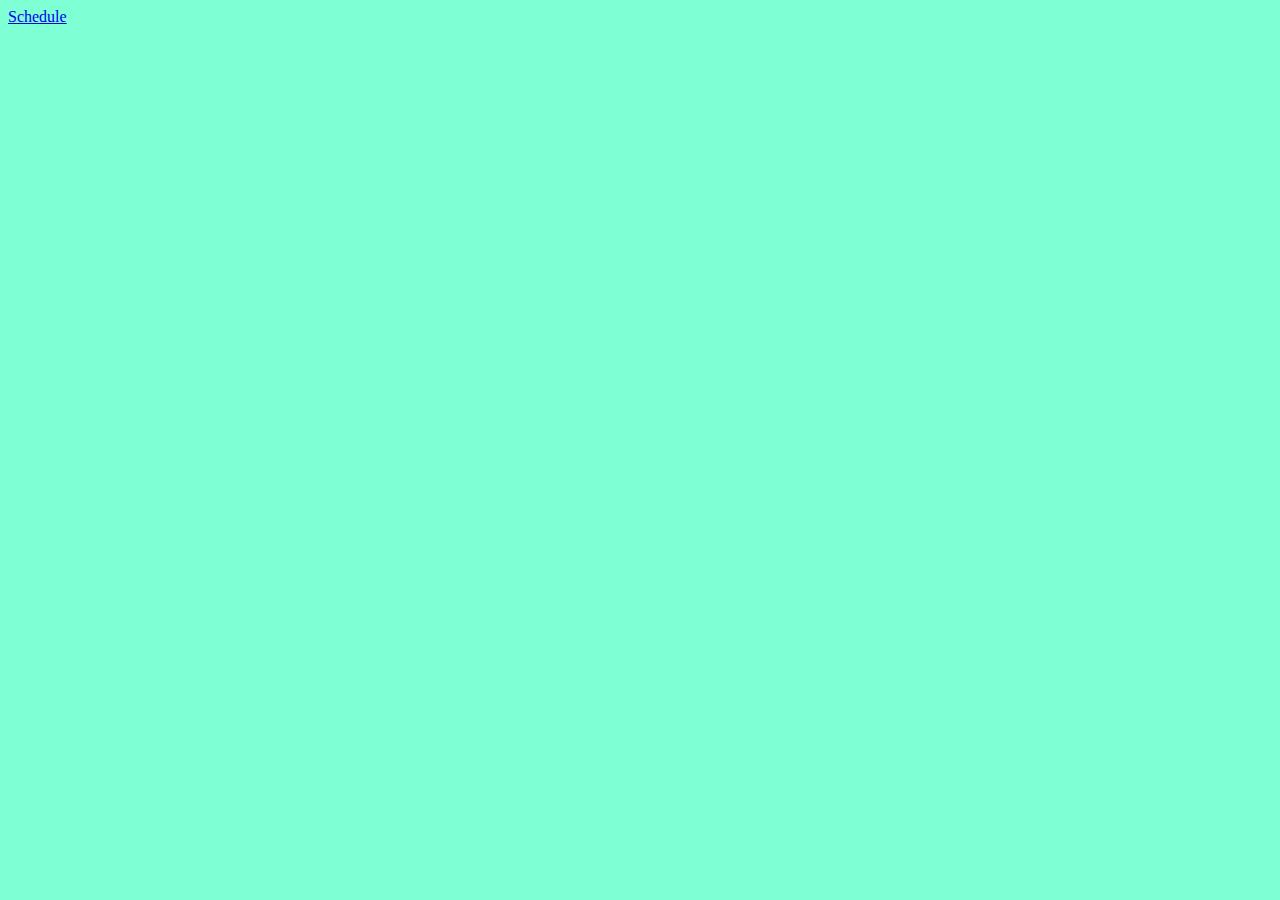
==== index.html @ 72096294 "HTML Formatin" ====
<!DOCTYPE html>
<html lang="en">
<head>
    <meta charset="UTF-8">
    <meta http-equiv="X-UA-Compatible" content="IE=edge">
    <meta name="viewport" content="width=device-width, initial-scale=1.0">
    <link rel="stylesheet" href="./css/stylesheet.css">
    <title>Document</title>
</head>
<body>
  
   <a href="schedule.html"> Schedule </a> 

</body>
</html>
---- css/stylesheet.css ----
body{background-color: aquamarine;}
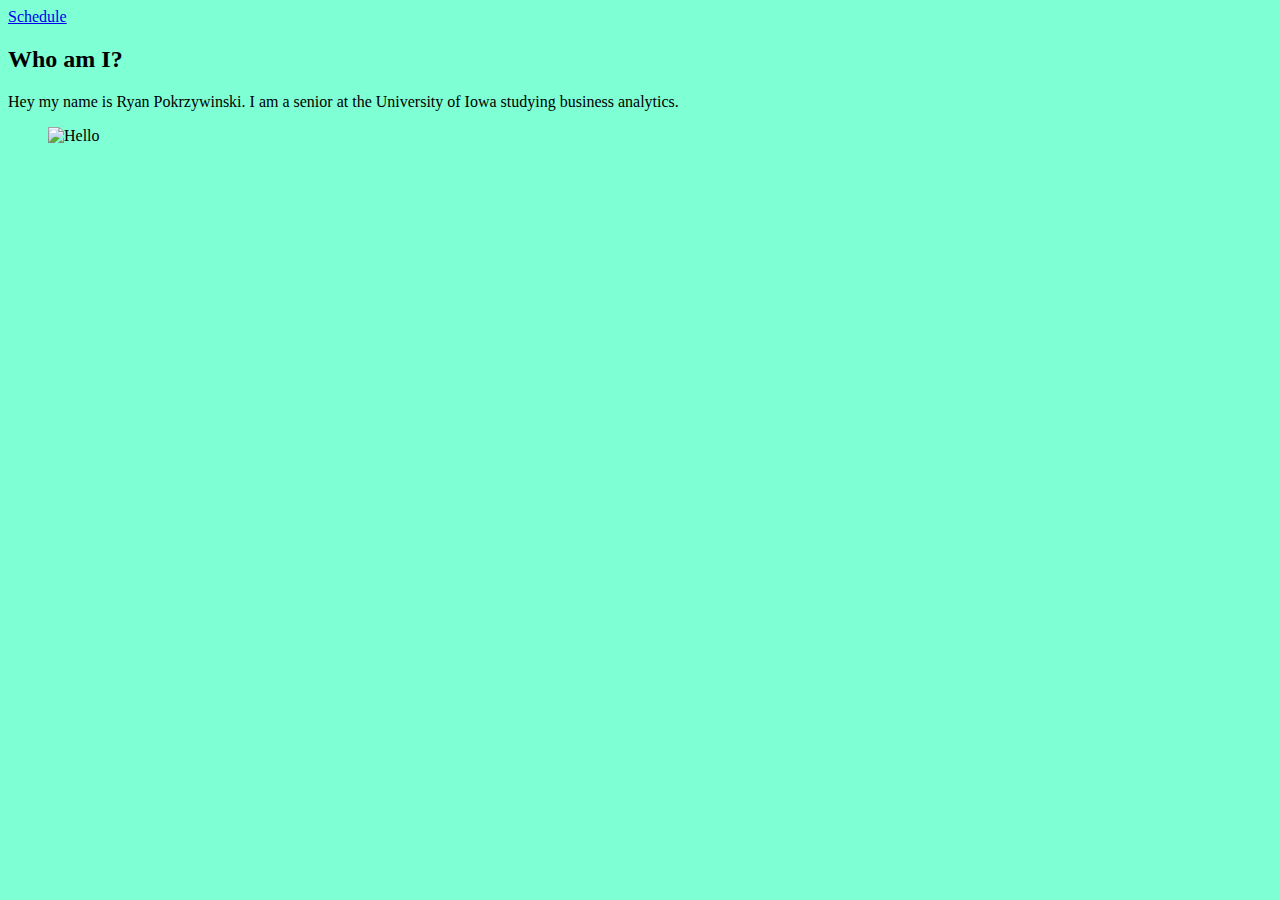
==== commit 470d76ce: "First Photo" ====
--- a/index.html
+++ b/index.html
@@ -5,11 +5,19 @@
     <meta http-equiv="X-UA-Compatible" content="IE=edge">
     <meta name="viewport" content="width=device-width, initial-scale=1.0">
     <link rel="stylesheet" href="./css/stylesheet.css">
-    <title>Document</title>
+    <title>Ryan Max Pokrzywinski</title>
 </head>
 <body>
-  
-   <a href="schedule.html"> Schedule </a> 
-
+    <a href="schedule.html"> Schedule </a> 
+    <section>
+        <article>
+            <h2>Who am I?</h3>
+            <p> Hey my name is Ryan Pokrzywinski. I am a senior at the University of Iowa studying business analytics.</p>
+            <figure>
+                <img src="./Photos/Main_Photo.jpg" alt="Hello" style="width:400px;height:460px;">
+            </figure>
+        </article>
+    </section>
+    
 </body>
 </html>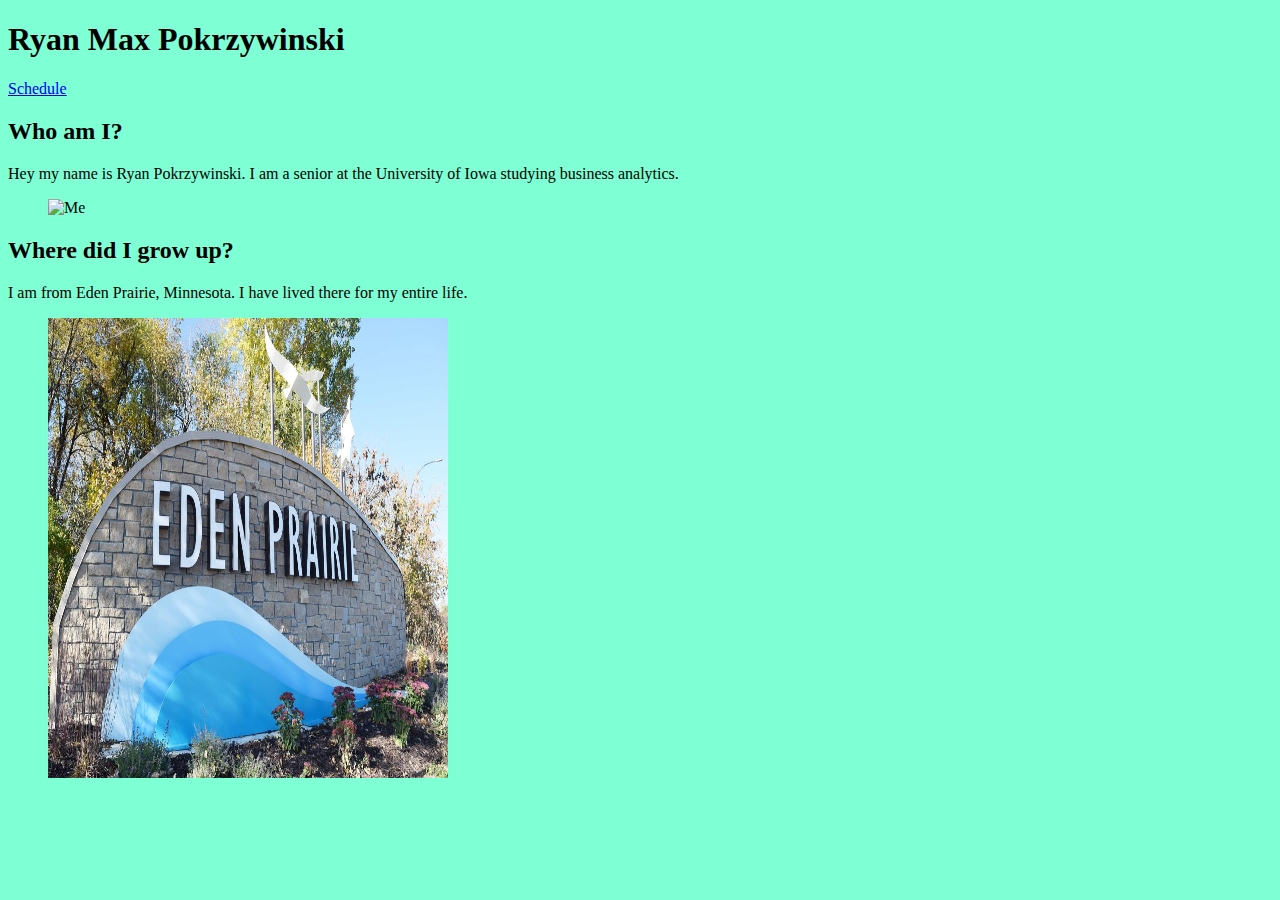
==== commit 9022190b: "Photos added" ====
--- a/index.html
+++ b/index.html
@@ -8,16 +8,28 @@
     <title>Ryan Max Pokrzywinski</title>
 </head>
 <body>
+    <h1>Ryan Max Pokrzywinski</h1>
+
     <a href="schedule.html"> Schedule </a> 
     <section>
         <article>
             <h2>Who am I?</h3>
             <p> Hey my name is Ryan Pokrzywinski. I am a senior at the University of Iowa studying business analytics.</p>
             <figure>
-                <img src="./Photos/Main_Photo.jpg" alt="Hello" style="width:400px;height:460px;">
+                <img src="./Photos/Main_Photo.jpg" alt="Me" style="width:400px;height:460px;">
             </figure>
         </article>
     </section>
+
+    <Section>
+        <article>
+            <h2>Where did I grow up?</h2>
+            <p> I am from Eden Prairie, Minnesota. I have lived there for my entire life.</p>
+            <figure>
+                <img src="./Photos/Eden_Prairie.jpg" alt="Eden_Prairie" style="width:400px;height:460px;">
+            </figure>
+        </article>
+    </Section>
     
 </body>
 </html>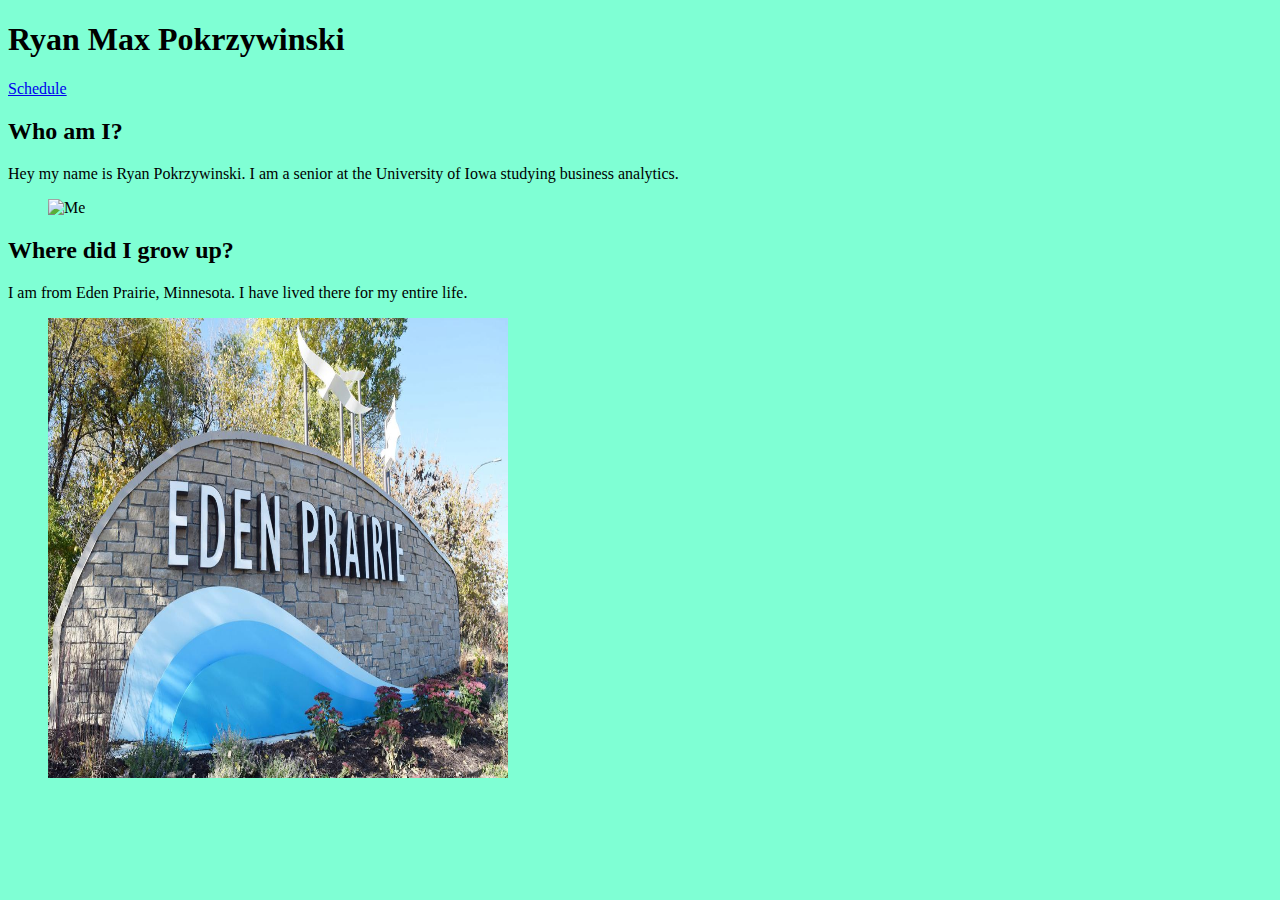
==== commit 11f9ee94: "Update index.html" ====
--- a/index.html
+++ b/index.html
@@ -26,7 +26,7 @@
             <h2>Where did I grow up?</h2>
             <p> I am from Eden Prairie, Minnesota. I have lived there for my entire life.</p>
             <figure>
-                <img src="./Photos/Eden_Prairie.jpg" alt="Eden_Prairie" style="width:400px;height:460px;">
+                <img src="./Photos/Eden_Prairie.jpg" alt="Eden_Prairie" style="width:460px;height:460px;">
             </figure>
         </article>
     </Section>
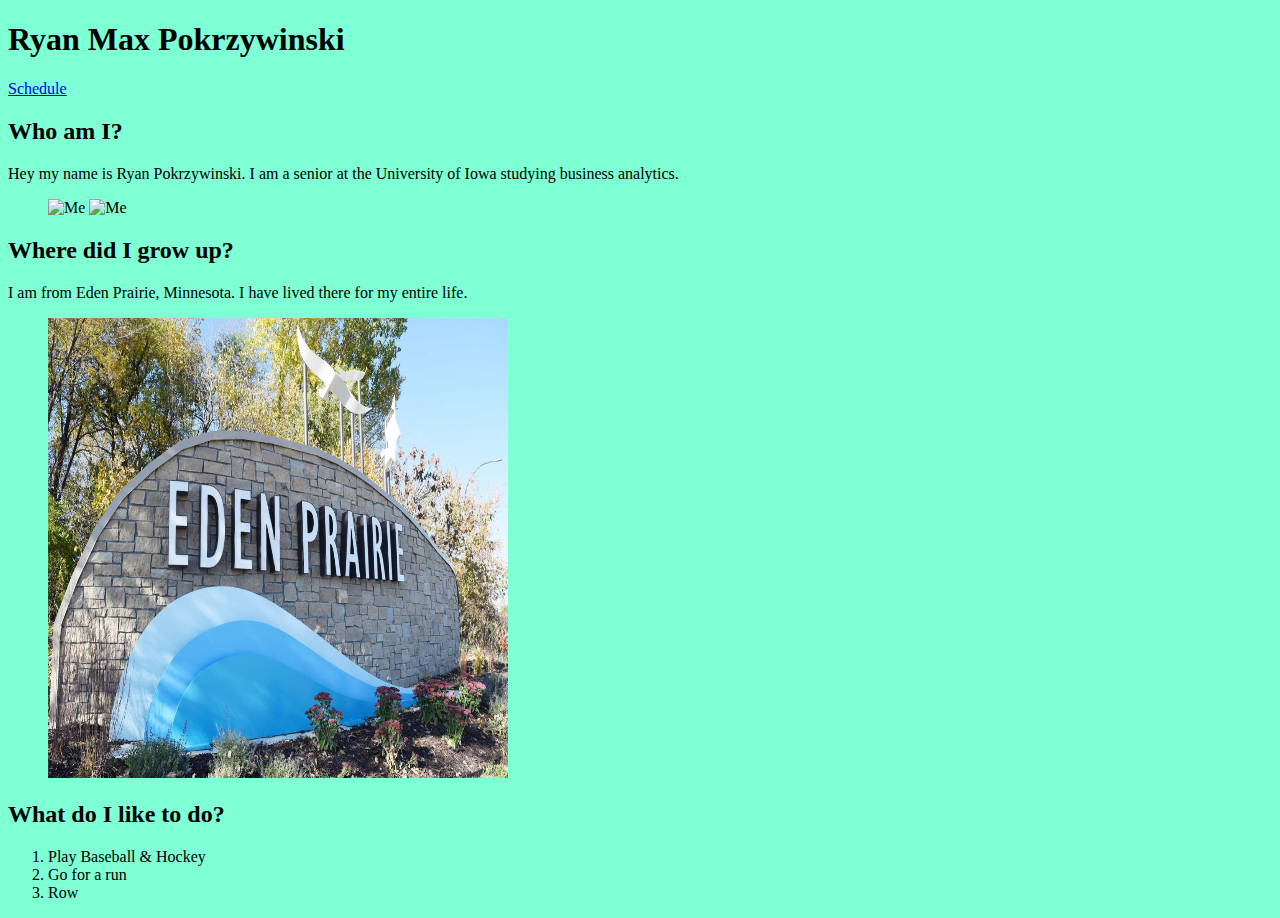
==== commit 9eb45a69: "Index html done" ====
--- a/index.html
+++ b/index.html
@@ -5,7 +5,7 @@
     <meta http-equiv="X-UA-Compatible" content="IE=edge">
     <meta name="viewport" content="width=device-width, initial-scale=1.0">
     <link rel="stylesheet" href="./css/stylesheet.css">
-    <title>Ryan Max Pokrzywinski</title>
+    <title>About Me</title>
 </head>
 <body>
     <h1>Ryan Max Pokrzywinski</h1>
@@ -13,10 +13,11 @@
     <a href="schedule.html"> Schedule </a> 
     <section>
         <article>
-            <h2>Who am I?</h3>
+            <h2>Who am I?</h2>
             <p> Hey my name is Ryan Pokrzywinski. I am a senior at the University of Iowa studying business analytics.</p>
             <figure>
-                <img src="./Photos/Main_Photo.jpg" alt="Me" style="width:400px;height:460px;">
+                <img src="./Photos/Main_Photo.jpg" alt="Me" style="width:350px;height:460px;">
+                <img src="./Photos/Good_Photo.jpg" alt="Me" style="width:350px;height:460px;">
             </figure>
         </article>
     </section>
@@ -31,5 +32,15 @@
         </article>
     </Section>
     
+    <Section>
+        <article>
+            <h2>What do I like to do?</h2>
+            <ol>
+                <li>Play Baseball & Hockey</li>
+                <li>Go for a run</li>
+                <li>Row</li>
+            </ol>
+        </article>
+    </Section>
 </body>
 </html>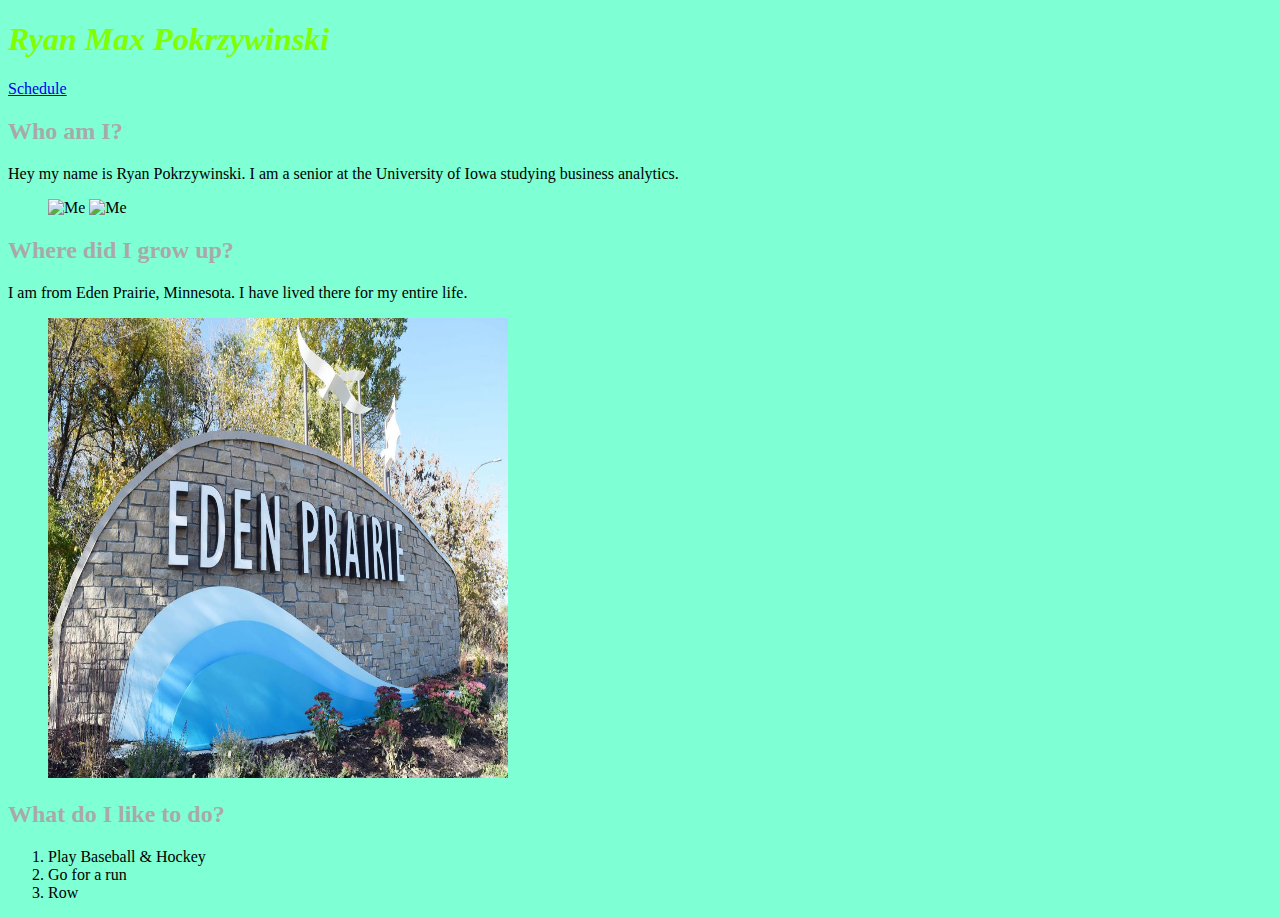
==== commit 5e908471: "Initial font change" ====
--- a/index.html
+++ b/index.html
@@ -6,6 +6,7 @@
     <meta name="viewport" content="width=device-width, initial-scale=1.0">
     <link rel="stylesheet" href="./css/stylesheet.css">
     <title>About Me</title>
+
 </head>
 <body>
     <h1>Ryan Max Pokrzywinski</h1>
--- a/css/stylesheet.css
+++ b/css/stylesheet.css
@@ -1 +1,6 @@
-body{background-color: aquamarine;}+body{background-color: aquamarine;}
+
+h1{color: chartreuse; font-style: italic;}
+
+h2{color: darkgray; font-style: inherit;}
+
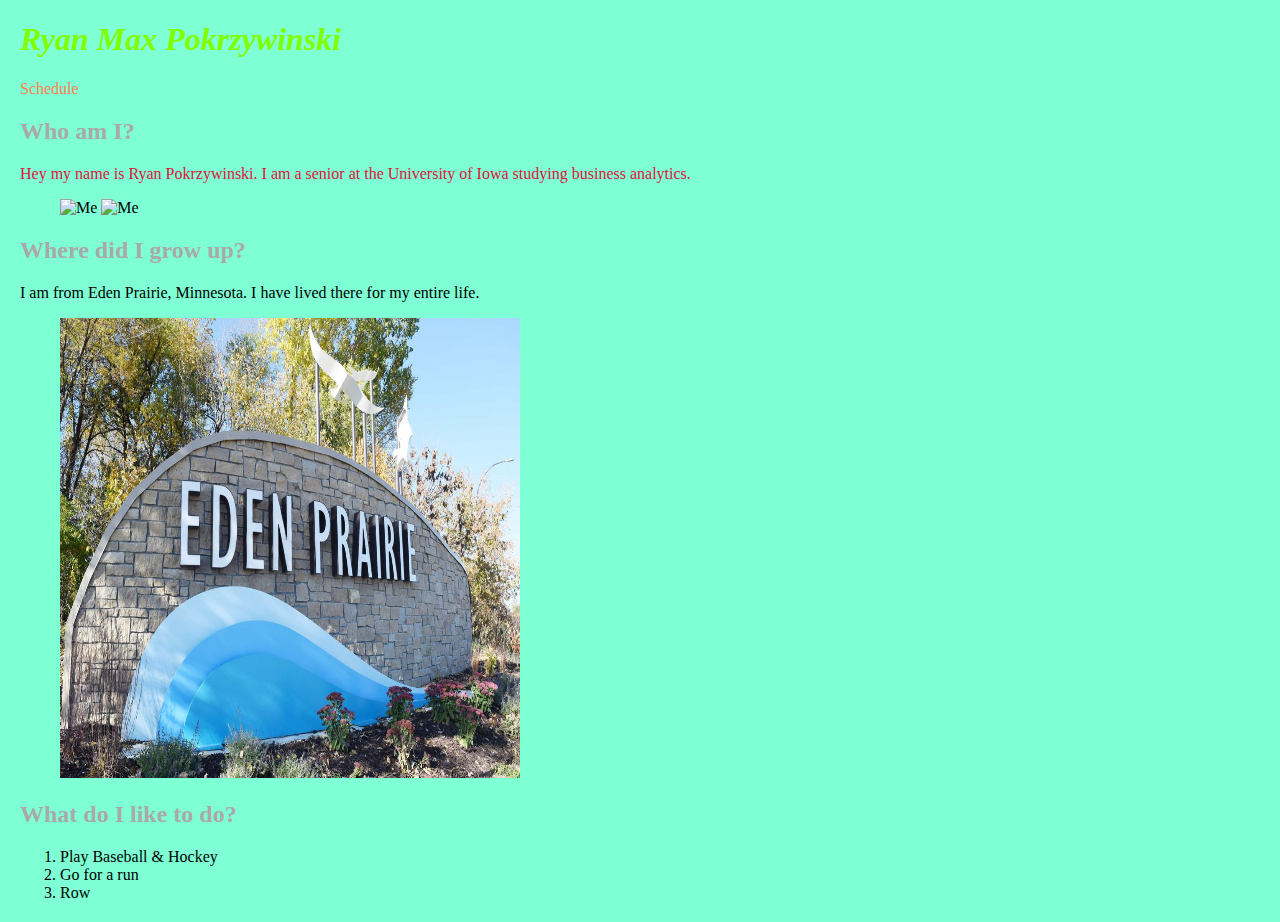
==== commit c806ac09: "table and css class" ====
--- a/index.html
+++ b/index.html
@@ -15,7 +15,7 @@
     <section>
         <article>
             <h2>Who am I?</h2>
-            <p> Hey my name is Ryan Pokrzywinski. I am a senior at the University of Iowa studying business analytics.</p>
+            <p class="bright"> Hey my name is Ryan Pokrzywinski. I am a senior at the University of Iowa studying business analytics.</p>
             <figure>
                 <img src="./Photos/Main_Photo.jpg" alt="Me" style="width:350px;height:460px;">
                 <img src="./Photos/Good_Photo.jpg" alt="Me" style="width:350px;height:460px;">
--- a/css/stylesheet.css
+++ b/css/stylesheet.css
@@ -1,6 +1,15 @@
-body{background-color: aquamarine;}
+body{background-color: aquamarine;margin: 20px;}
 
 h1{color: chartreuse; font-style: italic;}
 
 h2{color: darkgray; font-style: inherit;}
 
+h4{color: lavender; font-style: initial;}
+
+#page_title{color: lawngreen;font-weight: bold;font-size: 3rem;border: black solid;padding: 25px;margin: 40px;}
+
+a{color: coral;text-decoration: none;}
+
+.bright{color: crimson;}
+
+table {border-collapse: collapse;}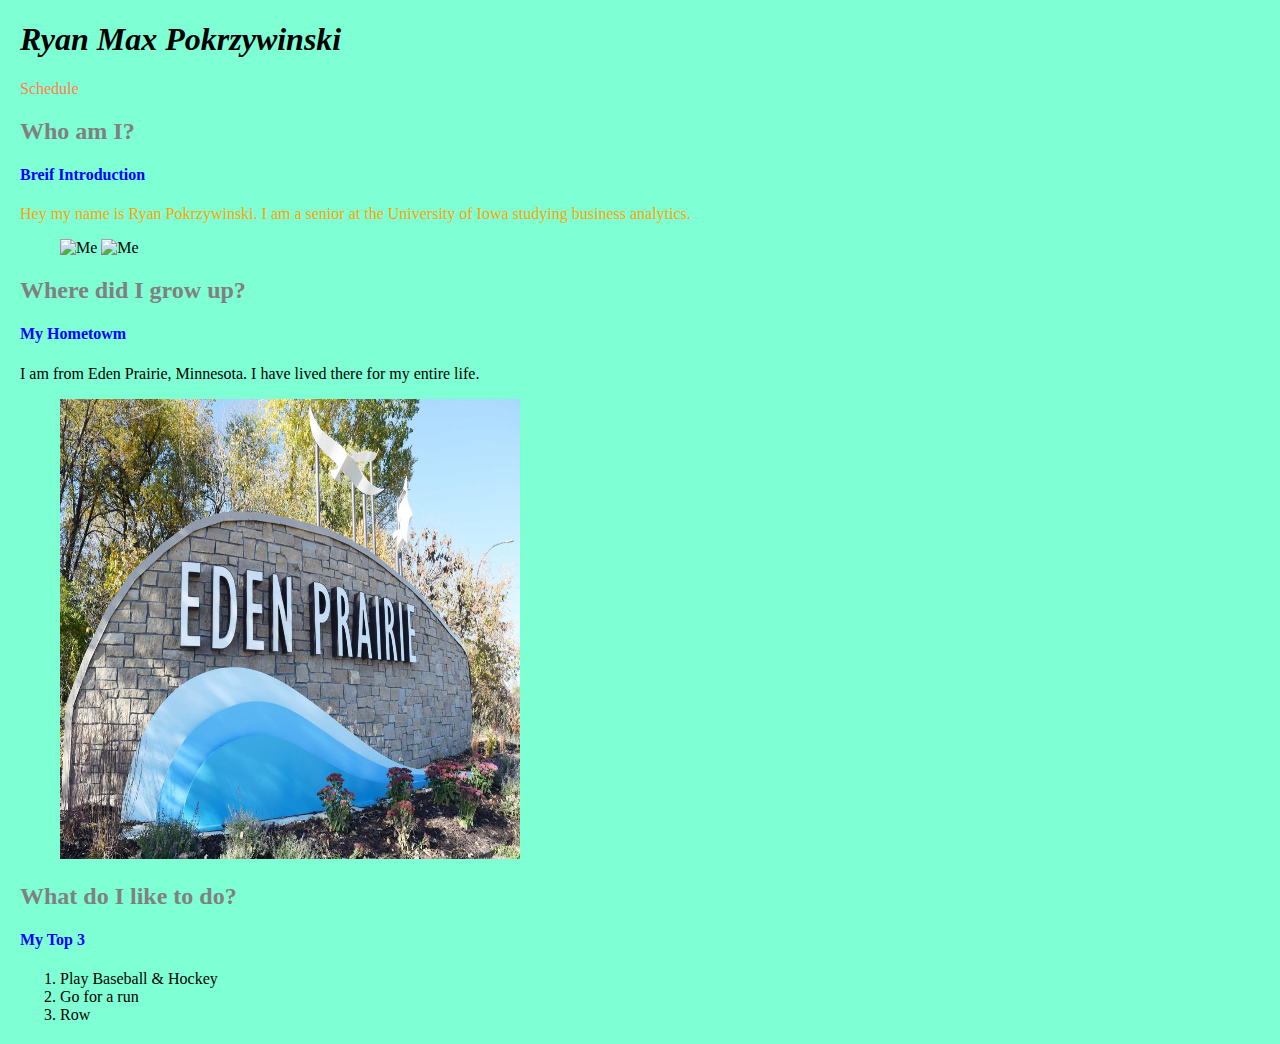
==== commit 3a1126f3: "Update index.html" ====
--- a/index.html
+++ b/index.html
@@ -13,8 +13,9 @@
 
     <a href="schedule.html"> Schedule </a> 
     <section>
+        <h2>Who am I?</h2>
         <article>
-            <h2>Who am I?</h2>
+            <h4>Breif Introduction</h4>
             <p class="bright"> Hey my name is Ryan Pokrzywinski. I am a senior at the University of Iowa studying business analytics.</p>
             <figure>
                 <img src="./Photos/Main_Photo.jpg" alt="Me" style="width:350px;height:460px;">
@@ -24,8 +25,9 @@
     </section>
 
     <Section>
+        <h2>Where did I grow up?</h2>
         <article>
-            <h2>Where did I grow up?</h2>
+            <h4>My Hometowm</h4>
             <p> I am from Eden Prairie, Minnesota. I have lived there for my entire life.</p>
             <figure>
                 <img src="./Photos/Eden_Prairie.jpg" alt="Eden_Prairie" style="width:460px;height:460px;">
@@ -34,8 +36,9 @@
     </Section>
     
     <Section>
+        <h2>What do I like to do?</h2>
         <article>
-            <h2>What do I like to do?</h2>
+            <h4>My Top 3</h4>
             <ol>
                 <li>Play Baseball & Hockey</li>
                 <li>Go for a run</li>
--- a/css/stylesheet.css
+++ b/css/stylesheet.css
@@ -1,15 +1,15 @@
 body{background-color: aquamarine;margin: 20px;}
 
-h1{color: chartreuse; font-style: italic;}
+h1{color: black; font-style: italic;}
 
-h2{color: darkgray; font-style: inherit;}
+h2{color: gray; font-style: inherit;}
 
-h4{color: lavender; font-style: initial;}
+h4{color: blue; font-style: initial;}
 
-#page_title{color: lawngreen;font-weight: bold;font-size: 3rem;border: black solid;padding: 25px;margin: 40px;}
+#page_title{color: black;font-weight: bold;font-size: 3rem;border: black solid;padding: 25px;margin: 40px;}
 
 a{color: coral;text-decoration: none;}
 
-.bright{color: crimson;}
+.bright{color: orange;}
 
-table {border-collapse: collapse;}+table, th, td {border: 1px solid;}